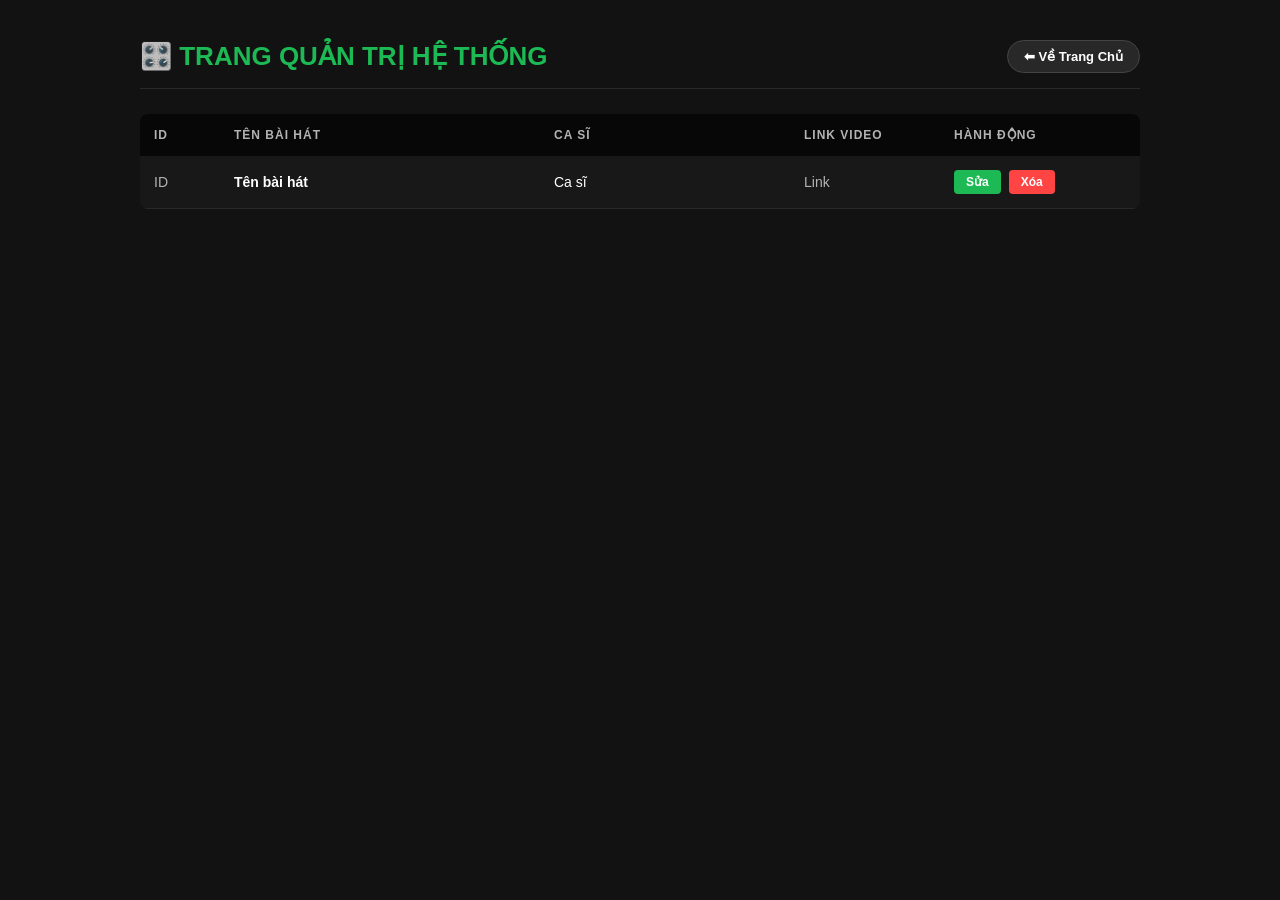
==== DoAnWebAmNhac/src/main/resources/templates/admin.html @ c3132048 "update" ====
<!DOCTYPE html>
<html xmlns:th="http://www.thymeleaf.org">
<head>
    <meta charset="UTF-8">
    <title>Hệ Thống Quản Trị - Muse Zone</title>
    <style>
        body { background-color: #121212; color: white; font-family: 'Segoe UI', Arial, sans-serif; margin: 0; padding: 0; }
        .admin-container { max-width: 1000px; margin: 40px auto; padding: 0 20px; }
        .header-area { display: flex; justify-content: space-between; align-items: center; border-bottom: 1px solid #282828; padding-bottom: 15px; margin-bottom: 25px; }
        h1 { color: #1DB954; margin: 0; font-size: 26px; }
        .btn-home { background: #282828; color: white; text-decoration: none; padding: 8px 16px; border-radius: 20px; font-size: 13px; font-weight: bold; border: 1px solid #444; transition: 0.2s; }
        .btn-home:hover { background: #333; color: #1DB954; }
        
        .admin-table { width: 100%; border-collapse: collapse; text-align: left; background: #181818; border-radius: 8px; overflow: hidden; }
        .admin-table th { background: #070707; color: #b3b3b3; font-size: 12px; text-transform: uppercase; letter-spacing: 1px; padding: 14px; }
        .admin-table td { padding: 14px; border-bottom: 1px solid #282828; font-size: 14px; }
        
        /* Bộ nút hành động chuyên nghiệp */
        .action-links { display: flex; gap: 8px; }
        .btn-edit { background: #1DB954; color: white; text-decoration: none; padding: 5px 12px; border-radius: 4px; font-size: 12px; font-weight: bold; transition: 0.2s; }
        .btn-edit:hover { background: #1ed760; }
        .btn-delete { background: #ff4444; color: white; text-decoration: none; padding: 5px 12px; border-radius: 4px; font-size: 12px; font-weight: bold; transition: 0.2s; }
        .btn-delete:hover { background: #ff6666; }
    </style>
</head>
<body>

    <div class="admin-container">
        <div class="header-area">
            <h1>🎛️ TRANG QUẢN TRỊ HỆ THỐNG</h1>
            <a href="/" class="btn-home">⬅ Về Trang Chủ</a>
        </div>
        
        <table class="admin-table">
            <thead>
                <tr>
                    <th style="width: 8%;">ID</th>
                    <th style="width: 32%;">Tên Bài Hát</th>
                    <th style="width: 25%;">Ca Sĩ</th>
                    <th style="width: 15%;">Link Video</th>
                    <th style="width: 20%;">Hành Động</th>
                </tr>
            </thead>
            <tbody>
                <tr th:each="bh : ${listAdmin}">
                    <td style="color: #b3b3b3;" th:text="${bh.maBaiHat}">ID</td>
                    <td style="font-weight: bold;" th:text="${bh.tenBaiHat}">Tên bài hát</td>
                    <td th:text="${bh.nguoiTrinhBay}">Ca sĩ</td>
                    <td style="color: #b3b3b3; max-width: 150px; overflow: hidden; text-overflow: ellipsis; white-space: nowrap;" th:text="${bh.linkYoutube}">Link</td>
                    <td>
                        <div class="action-links">
                            <a th:href="@{/sua-bai-hat/{id}(id=${bh.maBaiHat})}" class="btn-edit">Sửa</a>
                            
                            <a th:href="@{/delete/{id}(id=${bh.maBaiHat})}" class="btn-delete" 
                               onclick="return confirm('Bạn có chắc chắn muốn xóa vĩnh viễn bài hát này không?')">Xóa</a>
                        </div>
                    </td>
                </tr>
            </tbody>
        </table>
    </div>

</body>
</html>
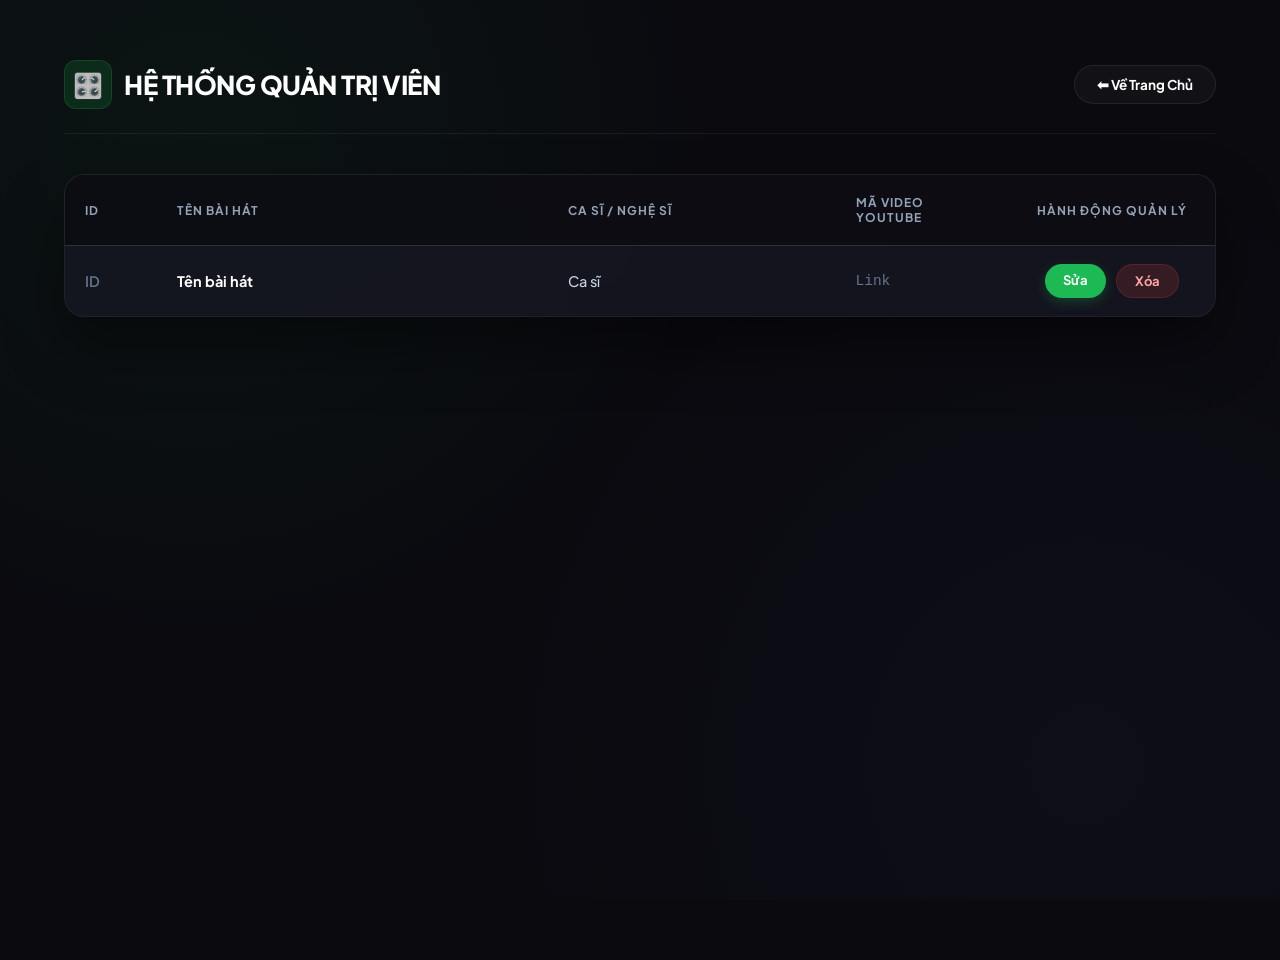
==== commit 8c02f05c: "update" ====
--- a/DoAnWebAmNhac/src/main/resources/templates/admin.html
+++ b/DoAnWebAmNhac/src/main/resources/templates/admin.html
@@ -3,61 +3,248 @@
 <head>
     <meta charset="UTF-8">
     <title>Hệ Thống Quản Trị - Muse Zone</title>
+    <link href="https://fonts.googleapis.com/css2?family=Plus+Jakarta+Sans:wght@400;500;600;700;800&display=swap" rel="stylesheet">
     <style>
-        body { background-color: #121212; color: white; font-family: 'Segoe UI', Arial, sans-serif; margin: 0; padding: 0; }
-        .admin-container { max-width: 1000px; margin: 40px auto; padding: 0 20px; }
-        .header-area { display: flex; justify-content: space-between; align-items: center; border-bottom: 1px solid #282828; padding-bottom: 15px; margin-bottom: 25px; }
-        h1 { color: #1DB954; margin: 0; font-size: 26px; }
-        .btn-home { background: #282828; color: white; text-decoration: none; padding: 8px 16px; border-radius: 20px; font-size: 13px; font-weight: bold; border: 1px solid #444; transition: 0.2s; }
-        .btn-home:hover { background: #333; color: #1DB954; }
-        
-        .admin-table { width: 100%; border-collapse: collapse; text-align: left; background: #181818; border-radius: 8px; overflow: hidden; }
-        .admin-table th { background: #070707; color: #b3b3b3; font-size: 12px; text-transform: uppercase; letter-spacing: 1px; padding: 14px; }
-        .admin-table td { padding: 14px; border-bottom: 1px solid #282828; font-size: 14px; }
-        
-        /* Bộ nút hành động chuyên nghiệp */
-        .action-links { display: flex; gap: 8px; }
-        .btn-edit { background: #1DB954; color: white; text-decoration: none; padding: 5px 12px; border-radius: 4px; font-size: 12px; font-weight: bold; transition: 0.2s; }
-        .btn-edit:hover { background: #1ed760; }
-        .btn-delete { background: #ff4444; color: white; text-decoration: none; padding: 5px 12px; border-radius: 4px; font-size: 12px; font-weight: bold; transition: 0.2s; }
-        .btn-delete:hover { background: #ff6666; }
+        :root {
+            --bg-main: #0a0a0f;
+            --bg-card: rgba(24, 24, 37, 0.75);
+            --bg-card-hover: rgba(32, 32, 50, 0.9);
+            --primary: #1DB954;
+            --primary-glow: rgba(29, 185, 84, 0.25);
+            --text-active: #ffffff;
+            --text-muted: #94a3b8;
+            --danger: #ef4444;
+            --danger-glow: rgba(239, 68, 68, 0.25);
+        }
+
+        *, *::before, *::after { box-sizing: border-box; }
+
+        body { 
+            background-color: var(--bg-main); 
+            color: var(--text-active); 
+            font-family: 'Plus Jakarta Sans', sans-serif; 
+            margin: 0; 
+            padding: 0; 
+            min-height: 100vh;
+            /* Đèn nền Neon mờ ảo ẩn sâu phía sau dịu nhẹ */
+            background-image: 
+                radial-gradient(circle at 15% 15%, rgba(29, 185, 84, 0.06) 0%, transparent 40%),
+                radial-gradient(circle at 85% 85%, rgba(99, 102, 241, 0.04) 0%, transparent 45%);
+            background-attachment: fixed;
+        }
+
+        .admin-container { 
+            max-width: 1200px; 
+            margin: 60px auto; 
+            padding: 0 24px; 
+        }
+
+        /* --- THANH TIÊU ĐỀ ĐIỀU HƯỚNG ĐÃ SỬA LỖI --- */
+        .header-area { 
+            display: flex; 
+            justify-content: space-between; 
+            align-items: center; 
+            border-bottom: 1px solid rgba(255, 255, 255, 0.06); 
+            padding-bottom: 24px; 
+            margin-bottom: 40px; 
+        }
+        
+        .title-wrapper {
+            display: flex;
+            align-items: center;
+            gap: 12px;
+        }
+
+        .title-icon {
+            font-size: 24px;
+            background: rgba(29, 185, 84, 0.15);
+            padding: 8px;
+            border-radius: 12px;
+            display: flex;
+            align-items: center;
+            justify-content: center;
+            border: 1px solid rgba(29, 185, 84, 0.2);
+        }
+
+        h1 { 
+            margin: 0; 
+            font-size: 26px; 
+            font-weight: 800;
+            letter-spacing: -0.5px;
+            color: var(--text-active);
+            text-transform: uppercase;
+        }
+
+        /* Nút quay về trang chủ phong cách tinh gọn viền mờ */
+        .btn-home { 
+            background: rgba(255, 255, 255, 0.03); 
+            color: var(--text-active); 
+            text-decoration: none; 
+            padding: 10px 22px; 
+            border-radius: 30px; 
+            font-size: 13.5px; 
+            font-weight: 700; 
+            border: 1px solid rgba(255, 255, 255, 0.08); 
+            transition: all 0.25s cubic-bezier(0.16, 1, 0.3, 1); 
+            display: inline-flex;
+            align-items: center;
+            gap: 8px;
+        }
+        .btn-home:hover { 
+            background: rgba(255, 255, 255, 0.08); 
+            border-color: var(--primary);
+            box-shadow: 0 0 20px var(--primary-glow);
+            transform: translateY(-1px);
+        }
+        
+        /* --- BẢNG QUẢN TRỊ KÍNH MỜ CAO CẤP MỚI --- */
+        .table-responsive {
+            background: var(--bg-card); 
+            border-radius: 20px; 
+            overflow: hidden; 
+            backdrop-filter: blur(20px);
+            -webkit-backdrop-filter: blur(20px);
+            border: 1px solid rgba(255, 255, 255, 0.05); 
+            box-shadow: 0 30px 60px rgba(0, 0, 0, 0.4);
+        }
+
+        .admin-table { 
+            width: 100%; 
+            border-collapse: collapse; 
+            text-align: left; 
+        }
+        
+        /* Tiêu đề các mục cột */
+        .admin-table th { 
+            background: rgba(0, 0, 0, 0.4); 
+            color: var(--text-muted); 
+            font-size: 12px; 
+            font-weight: 700;
+            text-transform: uppercase; 
+            letter-spacing: 1px; 
+            padding: 20px; 
+            border-bottom: 1px solid rgba(255, 255, 255, 0.08);
+        }
+        
+        /* Các dòng chứa thông tin dữ liệu */
+        .admin-table td { 
+            padding: 18px 20px; 
+            border-bottom: 1px solid rgba(255, 255, 255, 0.03); 
+            font-size: 14.5px; 
+            color: #cbd5e1;
+            vertical-align: middle;
+        }
+        
+        /* Hiệu ứng di chuột qua từng dòng bừng sáng dịu nhẹ */
+        .admin-table tbody tr {
+            transition: background-color 0.2s ease;
+        }
+        .admin-table tbody tr:hover { 
+            background-color: rgba(255, 255, 255, 0.02); 
+        }
+        .admin-table tbody tr:last-child td {
+            border-bottom: none;
+        }
+        
+        /* Mã định dạng chuỗi liên kết */
+        .video-link-style {
+            font-family: monospace;
+            color: #64748b; 
+            max-width: 180px; 
+            overflow: hidden; 
+            text-overflow: ellipsis; 
+            white-space: nowrap;
+        }
+
+        /* --- HỆ THỐNG NÚT HÀNH ĐỘNG CHUẨN SẠCH ĐẸP --- */
+        .action-links { 
+            display: flex; 
+            gap: 10px; 
+            justify-content: center;
+        }
+        
+        /* Nút Sửa */
+        .btn-edit { 
+            background: var(--primary); 
+            color: white; 
+            text-decoration: none; 
+            padding: 8px 18px; 
+            border-radius: 20px; 
+            font-size: 13px; 
+            font-weight: 700; 
+            box-shadow: 0 4px 12px var(--primary-glow);
+            transition: all 0.2s ease; 
+        }
+        .btn-edit:hover { 
+            background: var(--text-active); 
+            color: #000000; 
+            box-shadow: 0 6px 20px rgba(255, 255, 255, 0.35);
+            transform: translateY(-1px);
+        }
+        
+        /* Nút Xóa */
+        .btn-delete { 
+            background: rgba(239, 68, 68, 0.15); 
+            color: #fca5a5; 
+            text-decoration: none; 
+            padding: 8px 18px; 
+            border-radius: 20px; 
+            font-size: 13px; 
+            font-weight: 700; 
+            border: 1px solid rgba(239, 68, 68, 0.2);
+            transition: all 0.2s ease; 
+        }
+        .btn-delete:hover { 
+            background: var(--danger); 
+            color: white;
+            border-color: var(--danger);
+            box-shadow: 0 6px 18px var(--danger-glow);
+            transform: translateY(-1px);
+        }
     </style>
 </head>
 <body>
 
     <div class="admin-container">
         <div class="header-area">
-            <h1>🎛️ TRANG QUẢN TRỊ HỆ THỐNG</h1>
+            <div class="title-wrapper">
+                <div class="title-icon">🎛️</div>
+                <h1>Hệ Thống Quản Trị Viên</h1>
+            </div>
             <a href="/" class="btn-home">⬅ Về Trang Chủ</a>
         </div>
         
-        <table class="admin-table">
-            <thead>
-                <tr>
-                    <th style="width: 8%;">ID</th>
-                    <th style="width: 32%;">Tên Bài Hát</th>
-                    <th style="width: 25%;">Ca Sĩ</th>
-                    <th style="width: 15%;">Link Video</th>
-                    <th style="width: 20%;">Hành Động</th>
-                </tr>
-            </thead>
-            <tbody>
-                <tr th:each="bh : ${listAdmin}">
-                    <td style="color: #b3b3b3;" th:text="${bh.maBaiHat}">ID</td>
-                    <td style="font-weight: bold;" th:text="${bh.tenBaiHat}">Tên bài hát</td>
-                    <td th:text="${bh.nguoiTrinhBay}">Ca sĩ</td>
-                    <td style="color: #b3b3b3; max-width: 150px; overflow: hidden; text-overflow: ellipsis; white-space: nowrap;" th:text="${bh.linkYoutube}">Link</td>
-                    <td>
-                        <div class="action-links">
-                            <a th:href="@{/sua-bai-hat/{id}(id=${bh.maBaiHat})}" class="btn-edit">Sửa</a>
-                            
-                            <a th:href="@{/delete/{id}(id=${bh.maBaiHat})}" class="btn-delete" 
-                               onclick="return confirm('Bạn có chắc chắn muốn xóa vĩnh viễn bài hát này không?')">Xóa</a>
-                        </div>
-                    </td>
-                </tr>
-            </tbody>
-        </table>
+        <div class="table-responsive">
+            <table class="admin-table">
+                <thead>
+                    <tr>
+                        <th style="width: 8%;">ID</th>
+                        <th style="width: 34%;">Tên Bài Hát</th>
+                        <th style="width: 25%;">Ca Sĩ / Nghệ Sĩ</th>
+                        <th style="width: 15%;">Mã Video Youtube</th>
+                        <th style="width: 18%; text-align: center;">Hành Động Quản Lý</th>
+                    </tr>
+                </thead>
+                <tbody>
+                    <tr th:each="bh : ${listAdmin}">
+                        <td style="color: #64748b; font-weight: 600;" th:text="${bh.maBaiHat}">ID</td>
+                        <td style="font-weight: 700; color: var(--text-active);" th:text="${bh.tenBaiHat}">Tên bài hát</td>
+                        <td style="font-weight: 500;" th:text="${bh.nguoiTrinhBay}">Ca sĩ</td>
+                        <td>
+                            <div class="video-link-style" th:text="${bh.linkYoutube}">Link</div>
+                        </td>
+                        <td>
+                            <div class="action-links">
+                                <a th:href="@{/sua-bai-hat/{id}(id=${bh.maBaiHat})}" class="btn-edit">Sửa</a>
+                                
+                                <a th:href="@{/delete/{id}(id=${bh.maBaiHat})}" class="btn-delete" 
+                                   onclick="return confirm('⚠️ Bạn có chắc chắn muốn xóa vĩnh viễn bài hát này không?')">Xóa</a>
+                            </div>
+                        </td>
+                    </tr>
+                </tbody>
+            </table>
+        </div>
     </div>
 
 </body>
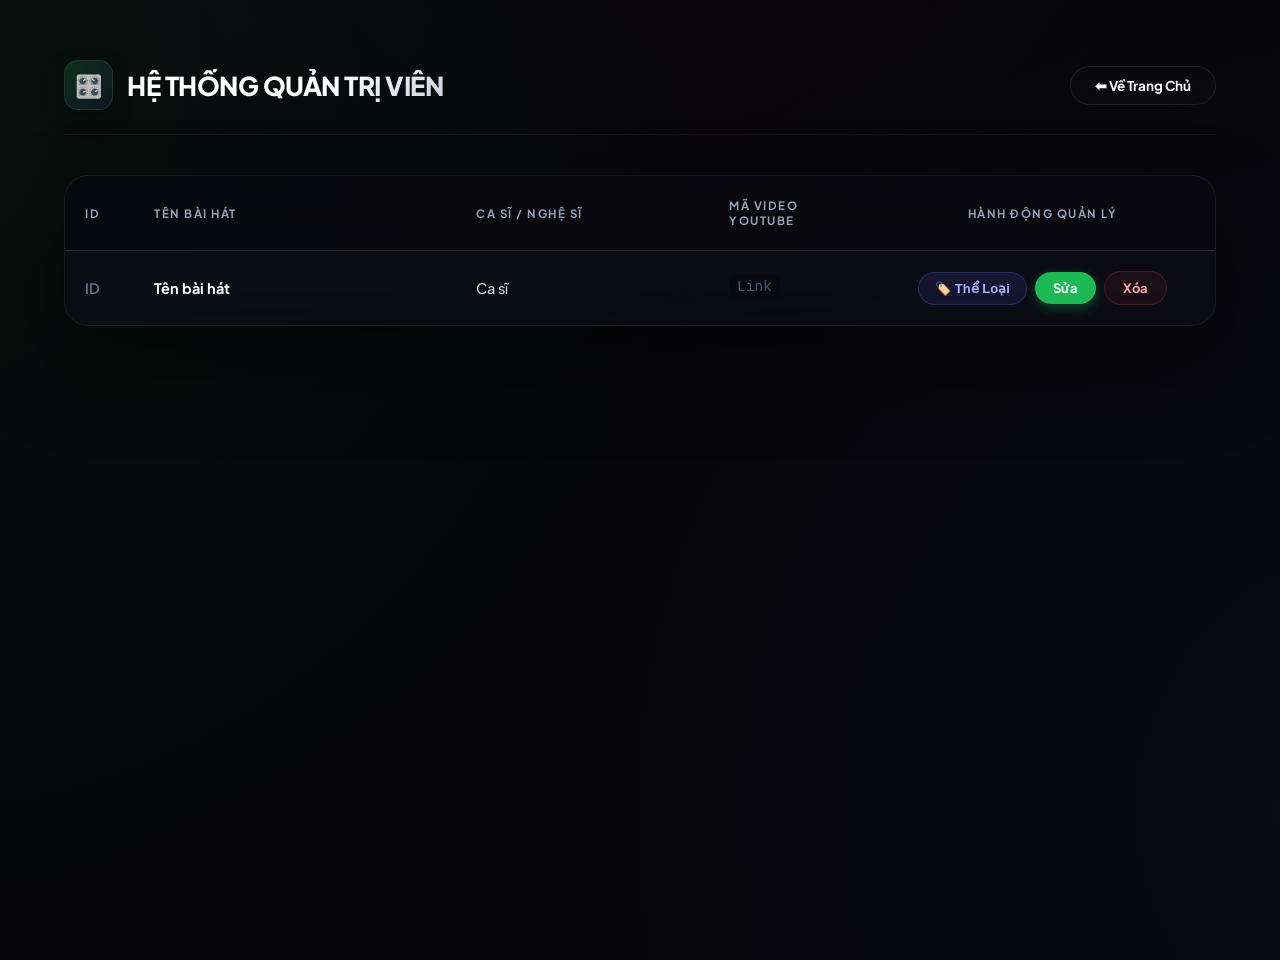
==== commit d9c3c6d2: "update" ====
--- a/DoAnWebAmNhac/src/main/resources/templates/admin.html
+++ b/DoAnWebAmNhac/src/main/resources/templates/admin.html
@@ -6,15 +6,17 @@
     <link href="https://fonts.googleapis.com/css2?family=Plus+Jakarta+Sans:wght@400;500;600;700;800&display=swap" rel="stylesheet">
     <style>
         :root {
-            --bg-main: #0a0a0f;
-            --bg-card: rgba(24, 24, 37, 0.75);
-            --bg-card-hover: rgba(32, 32, 50, 0.9);
+            --bg-main: #060609;
+            --bg-card: rgba(15, 15, 27, 0.65);
+            --bg-card-hover: rgba(22, 22, 38, 0.8);
             --primary: #1DB954;
-            --primary-glow: rgba(29, 185, 84, 0.25);
+            --primary-glow: rgba(29, 185, 84, 0.35);
             --text-active: #ffffff;
-            --text-muted: #94a3b8;
+            --text-muted: #64748b;
             --danger: #ef4444;
-            --danger-glow: rgba(239, 68, 68, 0.25);
+            --danger-glow: rgba(239, 68, 68, 0.3);
+            --indigo: #6366f1;
+            --indigo-glow: rgba(99, 102, 241, 0.3);
         }
 
         *, *::before, *::after { box-sizing: border-box; }
@@ -26,25 +28,44 @@
             margin: 0; 
             padding: 0; 
             min-height: 100vh;
-            /* Đèn nền Neon mờ ảo ẩn sâu phía sau dịu nhẹ */
+            position: relative;
+            overflow-x: hidden;
+        }
+
+        body::before {
+            content: "";
+            position: fixed;
+            top: -50%;
+            left: -50%;
+            width: 200%;
+            height: 200%;
+            z-index: -1;
             background-image: 
-                radial-gradient(circle at 15% 15%, rgba(29, 185, 84, 0.06) 0%, transparent 40%),
-                radial-gradient(circle at 85% 85%, rgba(99, 102, 241, 0.04) 0%, transparent 45%);
-            background-attachment: fixed;
+                radial-gradient(circle at 20% 30%, rgba(29, 185, 84, 0.07) 0%, transparent 35%),
+                radial-gradient(circle at 80% 70%, rgba(99, 102, 241, 0.06) 0%, transparent 40%),
+                radial-gradient(circle at 50% 10%, rgba(236, 72, 153, 0.03) 0%, transparent 30%);
+            animation: gradientMove 25s ease infinite alternate;
+        }
+
+        @keyframes gradientMove {
+            0% { transform: translate(0, 0) rotate(0deg); }
+            50% { transform: translate(-5%, -5%) rotate(5deg); }
+            100% { transform: translate(5%, 2%) rotate(-5deg); }
         }
 
         .admin-container { 
             max-width: 1200px; 
             margin: 60px auto; 
             padding: 0 24px; 
-        }
-
-        /* --- THANH TIÊU ĐỀ ĐIỀU HƯỚNG ĐÃ SỬA LỖI --- */
+            position: relative;
+            z-index: 1;
+        }
+
         .header-area { 
             display: flex; 
             justify-content: space-between; 
             align-items: center; 
-            border-bottom: 1px solid rgba(255, 255, 255, 0.06); 
+            border-bottom: 1px solid rgba(255, 255, 255, 0.05); 
             padding-bottom: 24px; 
             margin-bottom: 40px; 
         }
@@ -52,18 +73,19 @@
         .title-wrapper {
             display: flex;
             align-items: center;
-            gap: 12px;
+            gap: 14px;
         }
 
         .title-icon {
-            font-size: 24px;
-            background: rgba(29, 185, 84, 0.15);
-            padding: 8px;
-            border-radius: 12px;
+            font-size: 22px;
+            background: linear-gradient(135deg, rgba(29, 185, 84, 0.2), rgba(99, 102, 241, 0.1));
+            padding: 10px;
+            border-radius: 14px;
             display: flex;
             align-items: center;
             justify-content: center;
-            border: 1px solid rgba(29, 185, 84, 0.2);
+            border: 1px solid rgba(255, 255, 255, 0.08);
+            box-shadow: 0 8px 20px rgba(0, 0, 0, 0.3);
         }
 
         h1 { 
@@ -73,39 +95,41 @@
             letter-spacing: -0.5px;
             color: var(--text-active);
             text-transform: uppercase;
-        }
-
-        /* Nút quay về trang chủ phong cách tinh gọn viền mờ */
+            background: linear-gradient(135deg, #ffffff 60%, #cbd5e1);
+            -webkit-background-clip: text;
+            -webkit-text-fill-color: transparent;
+        }
+
         .btn-home { 
-            background: rgba(255, 255, 255, 0.03); 
+            background: rgba(255, 255, 255, 0.02); 
             color: var(--text-active); 
             text-decoration: none; 
-            padding: 10px 22px; 
+            padding: 10px 24px; 
             border-radius: 30px; 
             font-size: 13.5px; 
             font-weight: 700; 
             border: 1px solid rgba(255, 255, 255, 0.08); 
-            transition: all 0.25s cubic-bezier(0.16, 1, 0.3, 1); 
+            transition: all 0.3s cubic-bezier(0.16, 1, 0.3, 1); 
             display: inline-flex;
             align-items: center;
             gap: 8px;
+            backdrop-filter: blur(10px);
         }
         .btn-home:hover { 
-            background: rgba(255, 255, 255, 0.08); 
-            border-color: var(--primary);
-            box-shadow: 0 0 20px var(--primary-glow);
-            transform: translateY(-1px);
-        }
-        
-        /* --- BẢNG QUẢN TRỊ KÍNH MỜ CAO CẤP MỚI --- */
+            background: rgba(255, 255, 255, 0.06); 
+            border-color: rgba(29, 185, 84, 0.6);
+            box-shadow: 0 0 25px var(--primary-glow);
+            transform: translateY(-2px);
+        }
+        
         .table-responsive {
             background: var(--bg-card); 
-            border-radius: 20px; 
+            border-radius: 24px; 
             overflow: hidden; 
-            backdrop-filter: blur(20px);
-            -webkit-backdrop-filter: blur(20px);
-            border: 1px solid rgba(255, 255, 255, 0.05); 
-            box-shadow: 0 30px 60px rgba(0, 0, 0, 0.4);
+            backdrop-filter: blur(25px);
+            -webkit-backdrop-filter: blur(25px);
+            border: 1px solid rgba(255, 255, 255, 0.06); 
+            box-shadow: 0 40px 80px rgba(0, 0, 0, 0.5);
         }
 
         .admin-table { 
@@ -114,56 +138,56 @@
             text-align: left; 
         }
         
-        /* Tiêu đề các mục cột */
         .admin-table th { 
-            background: rgba(0, 0, 0, 0.4); 
-            color: var(--text-muted); 
-            font-size: 12px; 
+            background: rgba(4, 4, 6, 0.45); 
+            color: #94a3b8; 
+            font-size: 11.5px; 
             font-weight: 700;
             text-transform: uppercase; 
-            letter-spacing: 1px; 
+            letter-spacing: 1.5px; 
+            padding: 22px 20px; 
+            border-bottom: 1px solid rgba(255, 255, 255, 0.08);
+        }
+        
+        .admin-table td { 
             padding: 20px; 
-            border-bottom: 1px solid rgba(255, 255, 255, 0.08);
-        }
-        
-        /* Các dòng chứa thông tin dữ liệu */
-        .admin-table td { 
-            padding: 18px 20px; 
             border-bottom: 1px solid rgba(255, 255, 255, 0.03); 
             font-size: 14.5px; 
             color: #cbd5e1;
             vertical-align: middle;
         }
         
-        /* Hiệu ứng di chuột qua từng dòng bừng sáng dịu nhẹ */
         .admin-table tbody tr {
-            transition: background-color 0.2s ease;
+            transition: all 0.25s ease;
         }
         .admin-table tbody tr:hover { 
-            background-color: rgba(255, 255, 255, 0.02); 
+            background-color: rgba(255, 255, 255, 0.03); 
+            box-shadow: inset 0 0 15px rgba(255, 255, 255, 0.01);
         }
         .admin-table tbody tr:last-child td {
             border-bottom: none;
         }
         
-        /* Mã định dạng chuỗi liên kết */
         .video-link-style {
             font-family: monospace;
-            color: #64748b; 
-            max-width: 180px; 
+            color: #475569; 
+            max-width: 120px; 
             overflow: hidden; 
             text-overflow: ellipsis; 
             white-space: nowrap;
-        }
-
-        /* --- HỆ THỐNG NÚT HÀNH ĐỘNG CHUẨN SẠCH ĐẸP --- */
+            background: rgba(0, 0, 0, 0.2);
+            padding: 4px 8px;
+            border-radius: 6px;
+            display: inline-block;
+        }
+
         .action-links { 
             display: flex; 
-            gap: 10px; 
+            gap: 8px; 
             justify-content: center;
-        }
-        
-        /* Nút Sửa */
+            align-items: center;
+        }
+        
         .btn-edit { 
             background: var(--primary); 
             color: white; 
@@ -173,18 +197,36 @@
             font-size: 13px; 
             font-weight: 700; 
             box-shadow: 0 4px 12px var(--primary-glow);
-            transition: all 0.2s ease; 
+            transition: all 0.25s ease; 
         }
         .btn-edit:hover { 
             background: var(--text-active); 
             color: #000000; 
-            box-shadow: 0 6px 20px rgba(255, 255, 255, 0.35);
-            transform: translateY(-1px);
-        }
-        
-        /* Nút Xóa */
+            box-shadow: 0 6px 20px rgba(255, 255, 255, 0.4);
+            transform: translateY(-2px);
+        }
+
+        .btn-tag {
+            background: rgba(99, 102, 241, 0.12);
+            color: #a5b4fc;
+            border: 1px solid rgba(99, 102, 241, 0.25);
+            padding: 8px 16px;
+            border-radius: 20px;
+            font-size: 13px;
+            font-weight: 700;
+            cursor: pointer;
+            transition: all 0.25s ease;
+        }
+        .btn-tag:hover {
+            background: var(--indigo);
+            color: white;
+            box-shadow: 0 6px 18px var(--indigo-glow);
+            border-color: transparent;
+            transform: translateY(-2px);
+        }
+        
         .btn-delete { 
-            background: rgba(239, 68, 68, 0.15); 
+            background: rgba(239, 68, 68, 0.08); 
             color: #fca5a5; 
             text-decoration: none; 
             padding: 8px 18px; 
@@ -192,14 +234,205 @@
             font-size: 13px; 
             font-weight: 700; 
             border: 1px solid rgba(239, 68, 68, 0.2);
-            transition: all 0.2s ease; 
+            transition: all 0.25s ease; 
         }
         .btn-delete:hover { 
             background: var(--danger); 
             color: white;
-            border-color: var(--danger);
+            border-color: transparent;
             box-shadow: 0 6px 18px var(--danger-glow);
+            transform: translateY(-2px);
+        }
+
+        .modal-mask {
+            display: none;
+            position: fixed;
+            z-index: 9999;
+            left: 0;
+            top: 0;
+            width: 100%;
+            height: 100%;
+            background-color: rgba(3, 3, 6, 0.85);
+            backdrop-filter: blur(15px);
+            -webkit-backdrop-filter: blur(15px);
+            align-items: center;
+            justify-content: center;
+        }
+
+        .modal-content-box {
+            background: rgba(18, 18, 30, 0.95);
+            border: 1px solid rgba(255, 255, 255, 0.09);
+            padding: 28px;
+            width: 90%;
+            max-width: 540px;
+            border-radius: 24px;
+            box-shadow: 0 50px 100px rgba(0, 0, 0, 0.8);
+            animation: popUpAnim 0.3s cubic-bezier(0.16, 1, 0.3, 1);
+            margin: 0 auto;
+        }
+
+        @keyframes popUpAnim {
+            from { transform: scale(0.95) translateY(15px); opacity: 0; }
+            to { transform: scale(1) translateY(0); opacity: 1; }
+        }
+
+        .modal-top-bar {
+            display: flex;
+            justify-content: space-between;
+            align-items: center;
+            border-bottom: 1px solid rgba(255, 255, 255, 0.06);
+            padding-bottom: 16px;
+            margin-bottom: 16px;
+        }
+
+        .modal-heading {
+            font-size: 17px;
+            font-weight: 800;
+            color: white;
+            margin: 0;
+            letter-spacing: -0.3px;
+        }
+
+        .close-x-btn {
+            background: rgba(255, 255, 255, 0.03);
+            border: 1px solid rgba(255, 255, 255, 0.08);
+            color: var(--text-muted);
+            width: 32px;
+            height: 32px;
+            border-radius: 50%;
+            font-size: 18px;
+            cursor: pointer;
+            display: flex;
+            align-items: center;
+            justify-content: center;
+            transition: all 0.2s;
+        }
+        .close-x-btn:hover { color: white; background: rgba(255, 255, 255, 0.1); }
+
+        .create-tag-inline-form {
+            display: flex;
+            gap: 10px;
+            background: rgba(0, 0, 0, 0.25);
+            padding: 12px;
+            border-radius: 16px;
+            border: 1px solid rgba(255, 255, 255, 0.05);
+            margin-bottom: 20px;
+        }
+
+        .input-tag-text {
+            flex: 1;
+            background: rgba(255, 255, 255, 0.04);
+            border: 1px solid rgba(255, 255, 255, 0.08);
+            border-radius: 12px;
+            padding: 10px 14px;
+            color: white;
+            font-family: inherit;
+            font-size: 13.5px;
+            font-weight: 500;
+            outline: none;
+            transition: all 0.2s;
+        }
+
+        .input-tag-text:focus {
+            border-color: var(--indigo);
+            background: rgba(255, 255, 255, 0.07);
+            box-shadow: 0 0 12px rgba(99, 102, 241, 0.15);
+        }
+
+        .btn-submit-new-tag {
+            background: linear-gradient(135deg, var(--indigo), #4f46e5);
+            color: white;
+            border: none;
+            border-radius: 12px;
+            padding: 0 18px;
+            font-size: 13px;
+            font-weight: 700;
+            cursor: pointer;
+            transition: all 0.2s;
+            box-shadow: 0 4px 12px var(--indigo-glow);
+        }
+
+        .btn-submit-new-tag:hover {
             transform: translateY(-1px);
+            box-shadow: 0 6px 16px rgba(99, 102, 241, 0.4);
+            filter: brightness(1.1);
+        }
+
+        .tag-row-item {
+            display: flex;
+            justify-content: space-between;
+            align-items: center;
+            padding: 12px 4px;
+            border-bottom: 1px solid rgba(255, 255, 255, 0.04);
+        }
+        .tag-row-item:last-child { border-bottom: none; }
+
+        .tag-left-info {
+            display: flex;
+            align-items: center;
+            gap: 10px;
+        }
+
+        /* 🌟 CSS CHO NÚT XÓA VĨNH VIỄN TAG */
+        .btn-system-delete-tag {
+            background: transparent;
+            border: none;
+            color: #ef4444;
+            cursor: pointer;
+            font-size: 12px;
+            padding: 4px;
+            border-radius: 6px;
+            opacity: 0.4;
+            transition: all 0.2s;
+        }
+        .btn-system-delete-tag:hover {
+            opacity: 1;
+            background: rgba(239, 68, 68, 0.15);
+        }
+
+        .tag-name-label {
+            font-size: 14.5px;
+            font-weight: 600;
+            color: #e2e8f0;
+        }
+
+        .tag-inner-badge {
+            background: rgba(255, 255, 255, 0.05);
+            color: #94a3b8;
+            font-size: 11px;
+            font-weight: 700;
+            padding: 3px 8px;
+            border-radius: 8px;
+            margin-left: 4px;
+            border: 1px solid rgba(255, 255, 255, 0.02);
+        }
+
+        .action-tag-mini-btn {
+            border: none;
+            padding: 6px 14px;
+            border-radius: 14px;
+            font-size: 12px;
+            font-weight: 700;
+            cursor: pointer;
+            transition: all 0.2s;
+        }
+        .action-tag-mini-btn.add-mode {
+            background: rgba(29, 185, 84, 0.12);
+            color: var(--primary);
+            border: 1px solid rgba(29, 185, 84, 0.2);
+        }
+        .action-tag-mini-btn.add-mode:hover {
+            background: var(--primary);
+            color: black;
+        }
+        .action-tag-mini-btn.remove-mode {
+            background: rgba(239, 68, 68, 0.12);
+            color: #f87171;
+            border: 1px solid rgba(239, 68, 68, 0.2);
+        }
+        .action-tag-mini-btn.remove-mode:hover {
+            background: var(--danger);
+            color: white;
         }
     </style>
 </head>
@@ -218,25 +451,25 @@
             <table class="admin-table">
                 <thead>
                     <tr>
-                        <th style="width: 8%;">ID</th>
-                        <th style="width: 34%;">Tên Bài Hát</th>
-                        <th style="width: 25%;">Ca Sĩ / Nghệ Sĩ</th>
-                        <th style="width: 15%;">Mã Video Youtube</th>
-                        <th style="width: 18%; text-align: center;">Hành Động Quản Lý</th>
+                        <th style="width: 6%;">ID</th>
+                        <th style="width: 28%;">Tên Bài Hát</th>
+                        <th style="width: 22%;">Ca Sĩ / Nghệ Sĩ</th>
+                        <th style="width: 14%;">Mã Video Youtube</th>
+                        <th style="width: 30%; text-align: center;">Hành Động Quản Lý</th>
                     </tr>
                 </thead>
                 <tbody>
                     <tr th:each="bh : ${listAdmin}">
                         <td style="color: #64748b; font-weight: 600;" th:text="${bh.maBaiHat}">ID</td>
-                        <td style="font-weight: 700; color: var(--text-active);" th:text="${bh.tenBaiHat}">Tên bài hát</td>
+                        <td style="font-weight: 700; color: var(--text-active);" th:text="${bh.tenBaiHat}" th:id="'song-title-' + ${bh.maBaiHat}">Tên bài hát</td>
                         <td style="font-weight: 500;" th:text="${bh.nguoiTrinhBay}">Ca sĩ</td>
                         <td>
                             <div class="video-link-style" th:text="${bh.linkYoutube}">Link</div>
                         </td>
                         <td>
                             <div class="action-links">
+                                <button type="button" class="btn-tag" th:onclick="openTagManagerModal([[${bh.maBaiHat}]])">🏷️ Thể Loại</button>
                                 <a th:href="@{/sua-bai-hat/{id}(id=${bh.maBaiHat})}" class="btn-edit">Sửa</a>
-                                
                                 <a th:href="@{/delete/{id}(id=${bh.maBaiHat})}" class="btn-delete" 
                                    onclick="return confirm('⚠️ Bạn có chắc chắn muốn xóa vĩnh viễn bài hát này không?')">Xóa</a>
                             </div>
@@ -247,5 +480,165 @@
         </div>
     </div>
 
+    <div id="tagManagerModal" class="modal-mask" onclick="handleOutsideModalClick(event)">
+        <div class="modal-content-box">
+            <div class="modal-top-bar">
+                <h3 class="modal-heading" id="modalSongNameDisplay">🏷️ Quản Lý Thể Loại</h3>
+                <button type="button" class="close-x-btn" onclick="closeTagManagerModal()">&times;</button>
+            </div>
+            
+            <div class="create-tag-inline-form">
+                <input type="text" id="newTagNameInput" class="input-tag-text" placeholder="Nhập tên thể loại mới (Ví dụ: Pop, Rock...)">
+                <button type="button" class="btn-submit-new-tag" onclick="apiCreateNewTag()">✨ Thêm Tag</button>
+            </div>
+
+            <div id="modalTagBodyList" style="max-height: 280px; overflow-y: auto; padding-right: 2px;">
+                <p style="color: var(--text-muted); text-align: center; font-size: 13.5px; padding: 15px 0;">Đang kết nối dữ liệu...</p>
+            </div>
+        </div>
+    </div>
+
+    <script>
+        let globalActiveSongId = null;
+
+        function openTagManagerModal(maBaiHat) {
+            globalActiveSongId = maBaiHat;
+            const songTitleText = document.getElementById(`song-title-${maBaiHat}`).textContent;
+            document.getElementById('modalSongNameDisplay').textContent = `🏷️ Thể loại: ${songTitleText}`;
+            
+            document.getElementById('tagManagerModal').style.display = 'flex';
+            document.getElementById('newTagNameInput').value = '';
+            
+            loadTagsFromServer(maBaiHat);
+        }
+
+        function closeTagManagerModal() {
+            document.getElementById('tagManagerModal').style.display = 'none';
+            globalActiveSongId = null;
+        }
+
+        function handleOutsideModalClick(e) {
+            if (e.target.id === "tagManagerModal") {
+                closeTagManagerModal();
+            }
+        }
+
+        function loadTagsFromServer(maBaiHat) {
+            const container = document.getElementById('modalTagBodyList');
+
+            fetch(`/admin/bai-hat/${maBaiHat}/tags`)
+            .then(res => res.json())
+            .then(data => {
+                container.innerHTML = '';
+                if(data.length === 0) {
+                    container.innerHTML = '<p style="color: var(--text-muted); text-align: center; font-size: 13.5px; padding: 15px 0;">Không có dữ liệu tag.</p>';
+                    return;
+                }
+
+                data.forEach(tag => {
+                    let actionBtn = '';
+                    if(tag.dangDuocGan) {
+                        actionBtn = `<button type="button" class="action-tag-mini-btn remove-mode" onclick="apiRemoveTag(${tag.maTag})">🗑️ Gỡ bỏ</button>`;
+                    } else {
+                        actionBtn = `<button type="button" class="action-tag-mini-btn add-mode" onclick="apiAddTag(${tag.maTag})">➕ Gán vào</button>`;
+                    }
+
+                    // 🌟 THAY ĐỔI: Thêm nút thùng rác nhỏ (❌) để kích hoạt hàm xóa vĩnh viễn hệ thống
+                    const itemHtml = `
+                        <div class="tag-row-item">
+                            <div class="tag-left-info">
+                                <button type="button" class="btn-system-delete-tag" onclick="apiSystemDeleteTag(${tag.maTag}, '${tag.tenTag}')" title="Xóa vĩnh viễn thể loại này">❌</button>
+                                <span class="tag-name-label">${tag.tenTag}</span>
+                                <span class="tag-inner-badge">Vote: ${tag.soVote}</span>
+                            </div>
+                            <div>${actionBtn}</div>
+                        </div>
+                    `;
+                    container.insertAdjacentHTML('beforeend', itemHtml);
+                });
+            })
+            .catch(() => {
+                container.innerHTML = '<p style="color: var(--danger); text-align: center; font-size: 13.5px; padding: 15px 0;">Lỗi kết nối API!</p>';
+            });
+        }
+
+        function apiCreateNewTag() {
+            const inputEl = document.getElementById('newTagNameInput');
+            const tenTagValue = inputEl.value.trim();
+            
+            if(!tenTagValue) {
+                alert('Vui lòng điền tên Thể loại / Tag muốn tạo!');
+                return;
+            }
+
+            const form = new FormData();
+            form.append('tenTag', tenTagValue);
+
+            fetch('/admin/them-tag-moi', { method: 'POST', body: form })
+            .then(res => {
+                if(!res.ok) throw new Error();
+                return res.json();
+            })
+            .then(resData => {
+                if(resData.success) {
+                    inputEl.value = '';
+                    if(globalActiveSongId) loadTagsFromServer(globalActiveSongId);
+                } else {
+                    alert(resData.message || 'Tag đã tồn tại hoặc không hợp lệ!');
+                }
+            })
+            .catch(() => alert('Lỗi hệ thống khi tạo Tag mới!'));
+        }
+
+        // 🌟 HÀM XỬ LÝ MỚI: Gửi request AJAX yêu cầu xóa bỏ hoàn toàn Tag khỏi Database
+        function apiSystemDeleteTag(maTag, tenTag) {
+            if(!confirm(`⚠️ CHÚ Ý: Bạn có chắc chắn muốn XÓA VĨNH VIỄN thể loại "${tenTag}" ra khỏi hệ thống không?\nHành động này cũng sẽ xóa toàn bộ liên kết và lượt vote của thể loại này ở tất cả các bài hát.`)) {
+                return;
+            }
+
+            const form = new FormData();
+            form.append('maTag', maTag);
+
+            fetch('/admin/xoa-tag-vinh-vien', { method: 'POST', body: form })
+            .then(res => res.json())
+            .then(resData => {
+                if(resData.success) {
+                    // Tải lại danh sách tag trong modal ngay lập tức
+                    if(globalActiveSongId) loadTagsFromServer(globalActiveSongId);
+                } else {
+                    alert(resData.message || 'Không thể xóa thể loại này!');
+                }
+            })
+            .catch(() => alert('Lỗi kết nối khi gửi lệnh xóa Tag!'));
+        }
+
+        function apiAddTag(maTag) {
+            if(!globalActiveSongId) return;
+            const form = new FormData();
+            form.append('maBaiHat', globalActiveSongId);
+            form.append('maTag', maTag);
+
+            fetch('/admin/bai-hat/them-tag', { method: 'POST', body: form })
+            .then(res => res.json())
+            .then(resData => {
+                if(resData.success) loadTagsFromServer(globalActiveSongId);
+            });
+        }
+
+        function apiRemoveTag(maTag) {
+            if(!globalActiveSongId) return;
+            if(!confirm('Xác nhận gỡ thể loại này khỏi bài hát?')) return;
+
+            const form = new FormData();
+            form.append('maBaiHat', globalActiveSongId);
+            form.append('maTag', maTag);
+
+            fetch('/admin/bai-hat/xoa-tag', { method: 'POST', body: form })
+            .then(res => res.json())
+            .then(resData => {
+                if(resData.success) loadTagsFromServer(globalActiveSongId);
+            });
+        }
+    </script>
 </body>
 </html>
